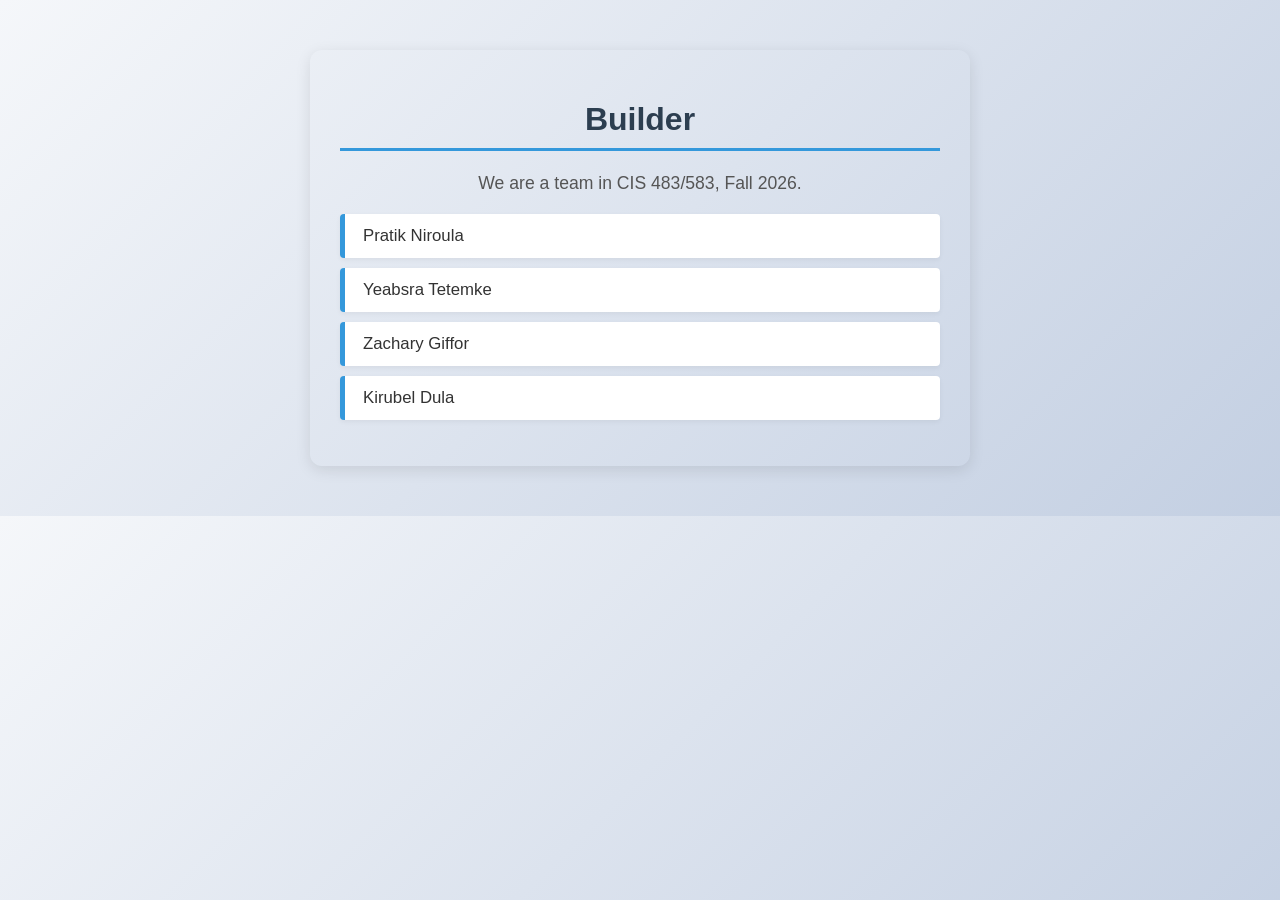
==== index.html @ ebfe2a48 "Add Zachary Gifford to the team page" ====
<!DOCTYPE html>
<html lang="en">
<head>
    <meta charset="UTF-8">
    <title>Builder Team Page</title>
    <style>
        body {
            font-family: Arial, sans-serif;
            background: linear-gradient(135deg, #f5f7fa, #c3cfe2);
            color: #333;
            max-width: 600px;
            margin: 50px auto;
            padding: 30px;
            border-radius: 12px;
            box-shadow: 0 4px 15px rgba(0, 0, 0, 0.1);
        }
        h1 {
            color: #2c3e50;
            text-align: center;
            border-bottom: 3px solid #3498db;
            padding-bottom: 10px;
        }
        p {
            text-align: center;
            font-size: 1.1em;
            color: #555;
        }
        ul {
            list-style-type: none;
            padding: 0;
            margin-top: 20px;
        }
        li {
            background-color: #ffffff;
            margin: 10px 0;
            padding: 12px 18px;
            border-left: 5px solid #3498db;
            border-radius: 4px;
            font-size: 1.05em;
            box-shadow: 0 2px 5px rgba(0,0,0,0.05);
            transition: transform 0.2s ease, background-color 0.2s ease;
        }
        li:hover {
            background-color: #e8f4fd;
            transform: translateX(5px);
        }
    </style>
</head>
<body>
    <h1>Builder</h1>
    <p>We are a team in CIS 483/583, Fall 2026.</p>
    <ul>
        <li>Pratik Niroula</li>
        <li>Yeabsra Tetemke</li>
        <li>Zachary Giffor</li>
        <li>Kirubel Dula</li>
    </ul>
</body>
</html>
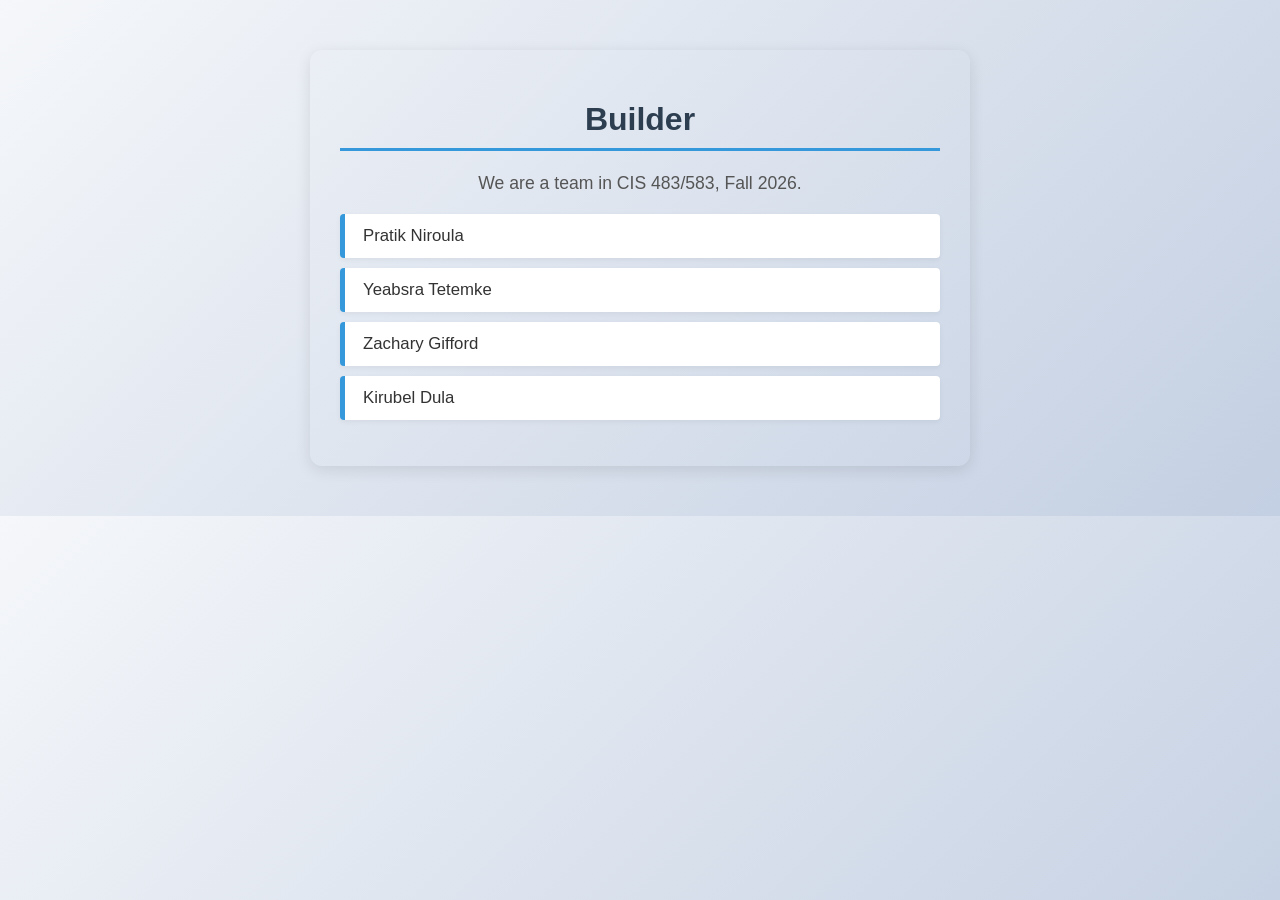
==== commit 857c98bc: "Add Zachary Gifford to the team page" ====
--- a/index.html
+++ b/index.html
@@ -52,7 +52,7 @@
     <ul>
         <li>Pratik Niroula</li>
         <li>Yeabsra Tetemke</li>
-        <li>Zachary Giffor</li>
+        <li>Zachary Gifford</li>
         <li>Kirubel Dula</li>
     </ul>
 </body>
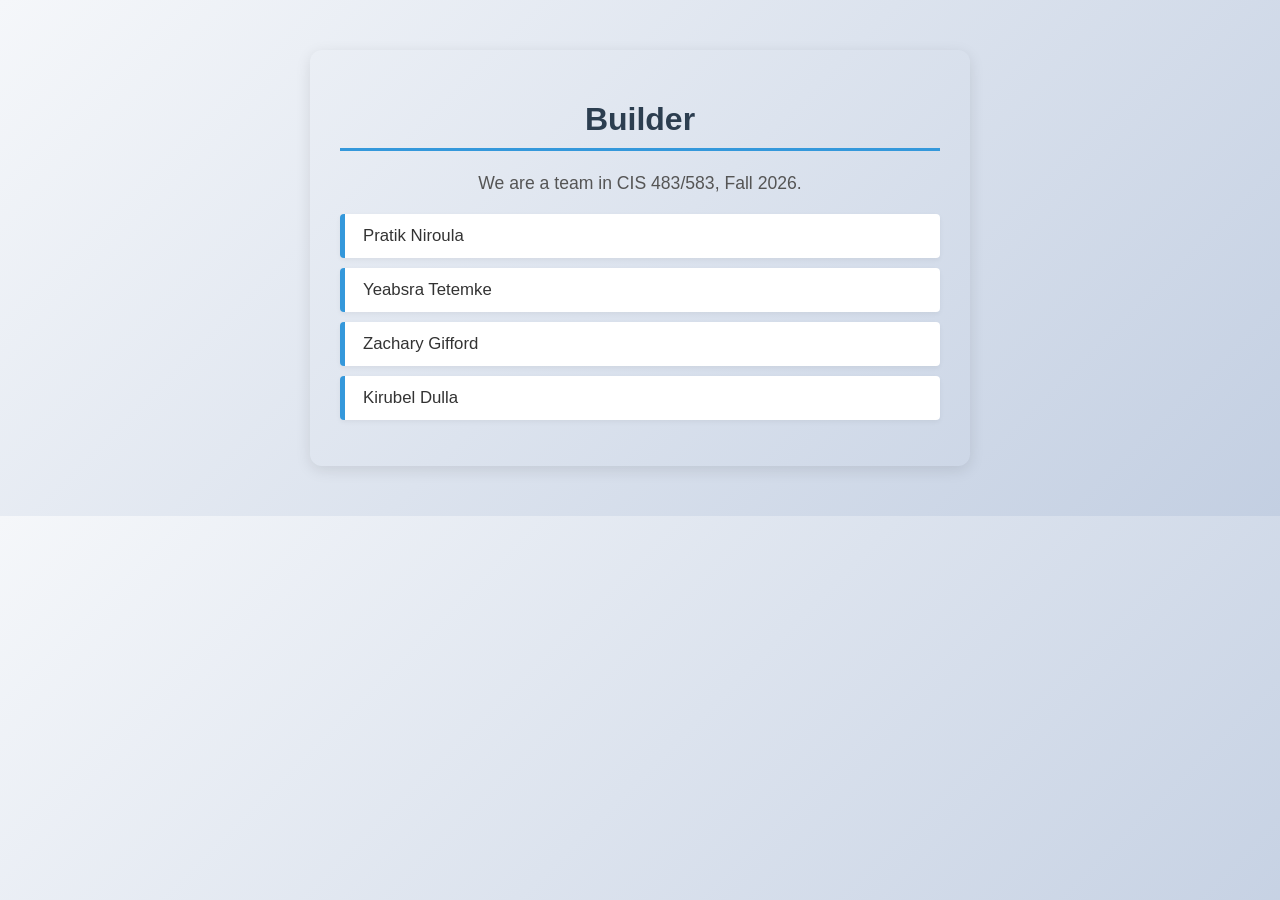
==== commit 53cdf358: "Fix team member name" ====
--- a/index.html
+++ b/index.html
@@ -53,7 +53,7 @@
         <li>Pratik Niroula</li>
         <li>Yeabsra Tetemke</li>
         <li>Zachary Gifford</li>
-        <li>Kirubel Dula</li>
+        <li>Kirubel Dulla</li>
     </ul>
 </body>
 </html>
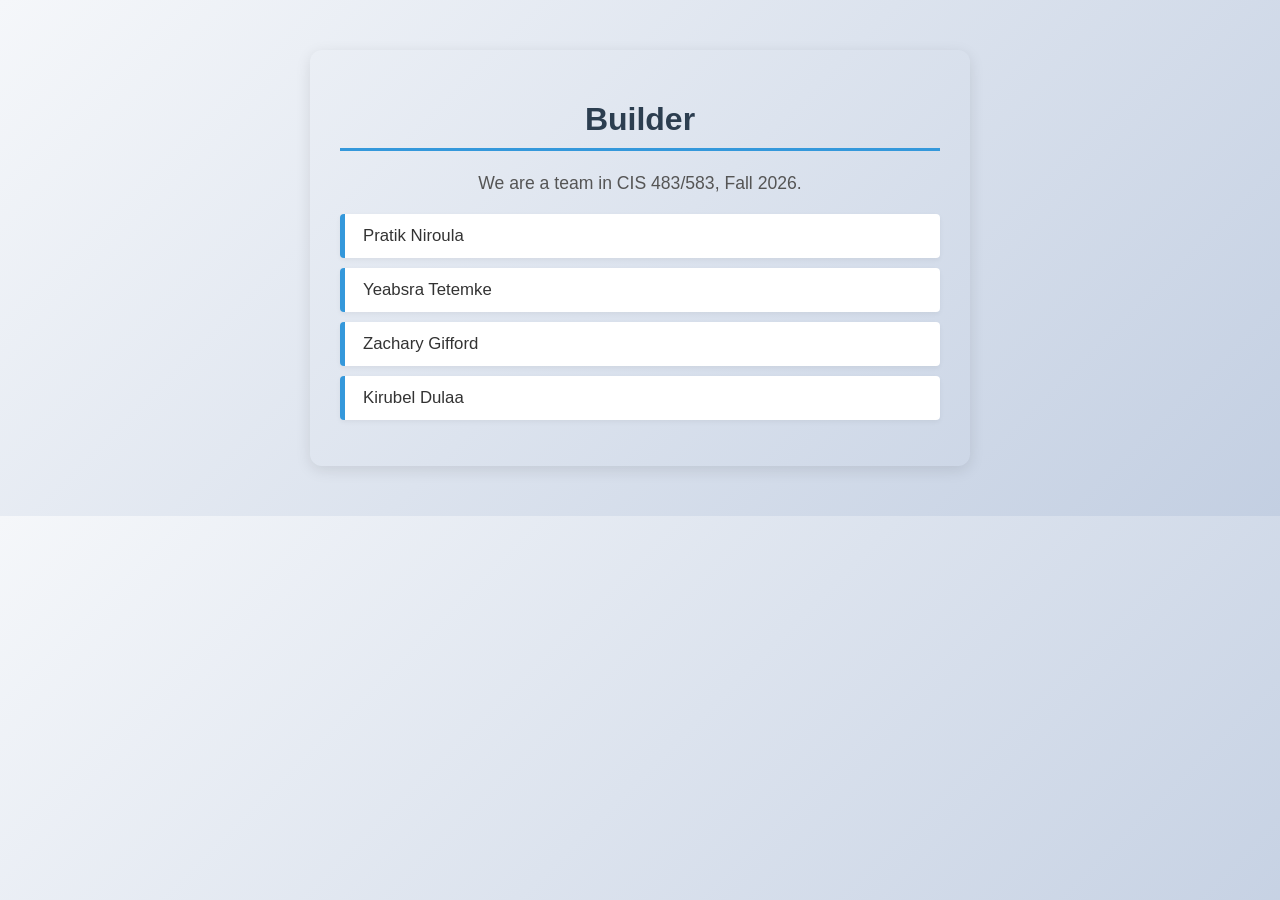
==== commit c7e6bbf8: "Merge remote main and update team page" ====
--- a/index.html
+++ b/index.html
@@ -53,7 +53,7 @@
         <li>Pratik Niroula</li>
         <li>Yeabsra Tetemke</li>
         <li>Zachary Gifford</li>
-        <li>Kirubel Dulla</li>
+        <li>Kirubel Dulaa</li>
     </ul>
 </body>
 </html>
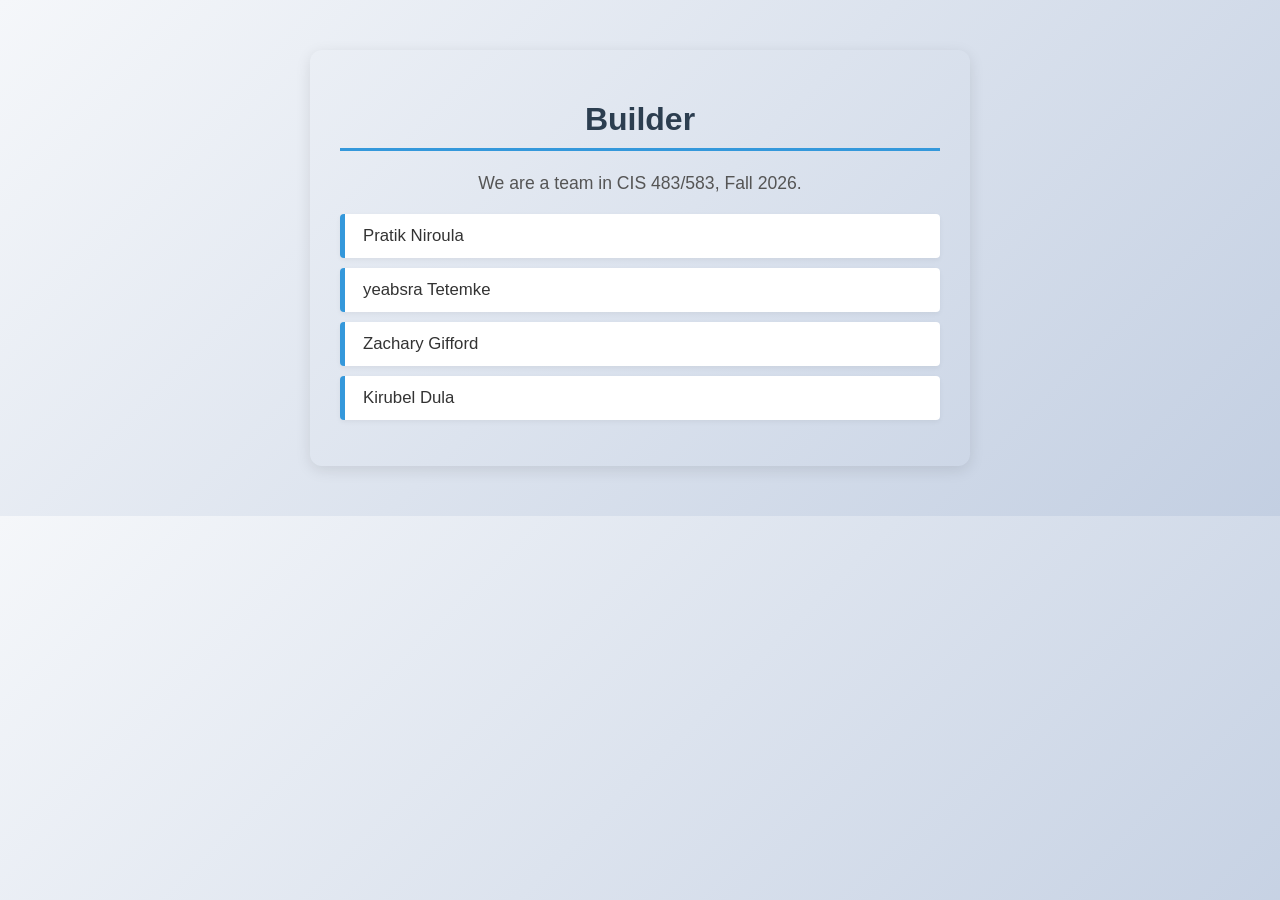
==== commit 6e502cd6: "add Yeabsra to the webpage" ====
--- a/index.html
+++ b/index.html
@@ -51,9 +51,9 @@
     <p>We are a team in CIS 483/583, Fall 2026.</p>
     <ul>
         <li>Pratik Niroula</li>
-        <li>Yeabsra Tetemke</li>
+        <li>yeabsra Tetemke</li>
         <li>Zachary Gifford</li>
-        <li>Kirubel Dulaa</li>
+        <li>Kirubel Dula</li>
     </ul>
 </body>
 </html>
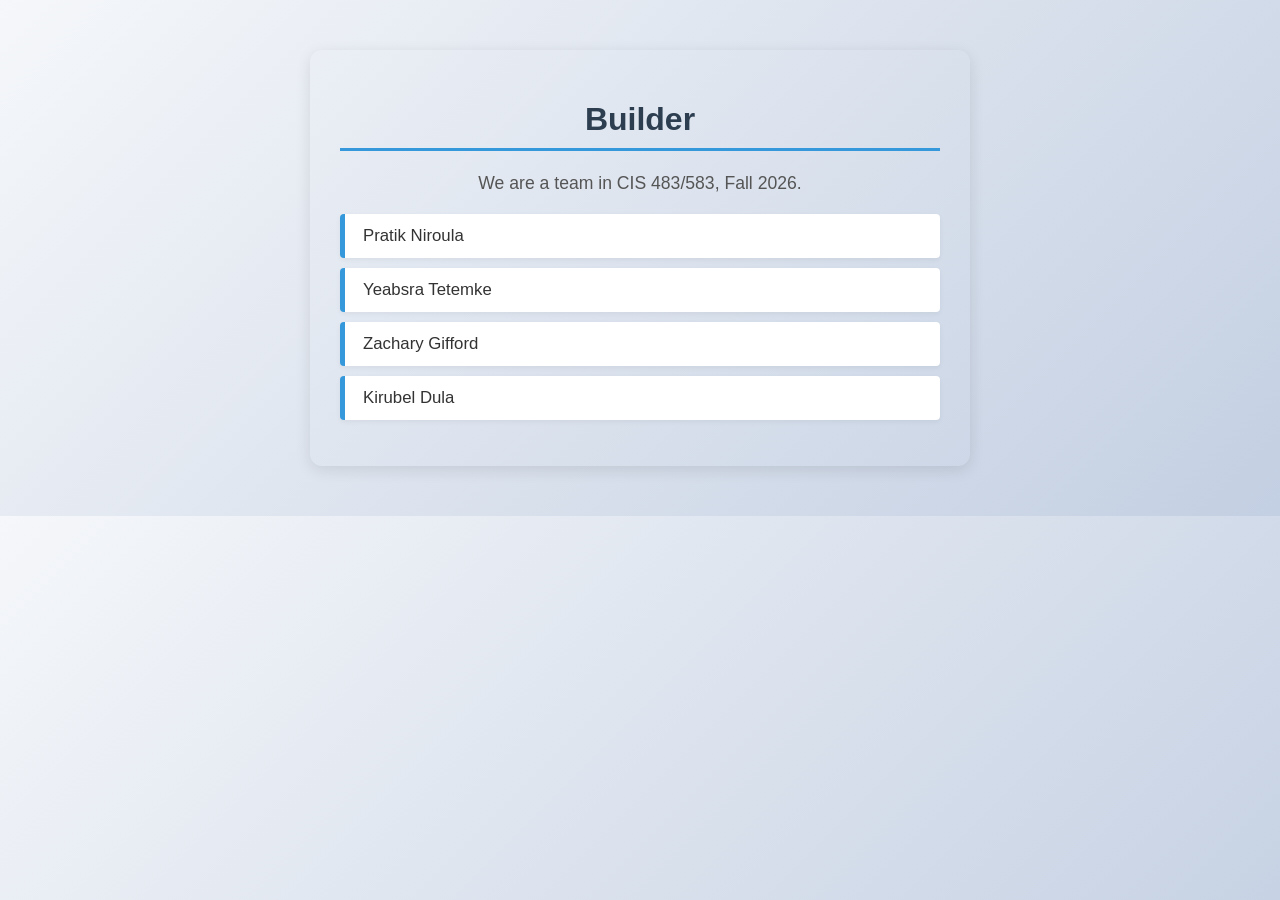
==== commit c1b66451: "add Kirubel Dula to the team page" ====
--- a/index.html
+++ b/index.html
@@ -51,7 +51,7 @@
     <p>We are a team in CIS 483/583, Fall 2026.</p>
     <ul>
         <li>Pratik Niroula</li>
-        <li>yeabsra Tetemke</li>
+        <li>Yeabsra Tetemke</li>
         <li>Zachary Gifford</li>
         <li>Kirubel Dula</li>
     </ul>
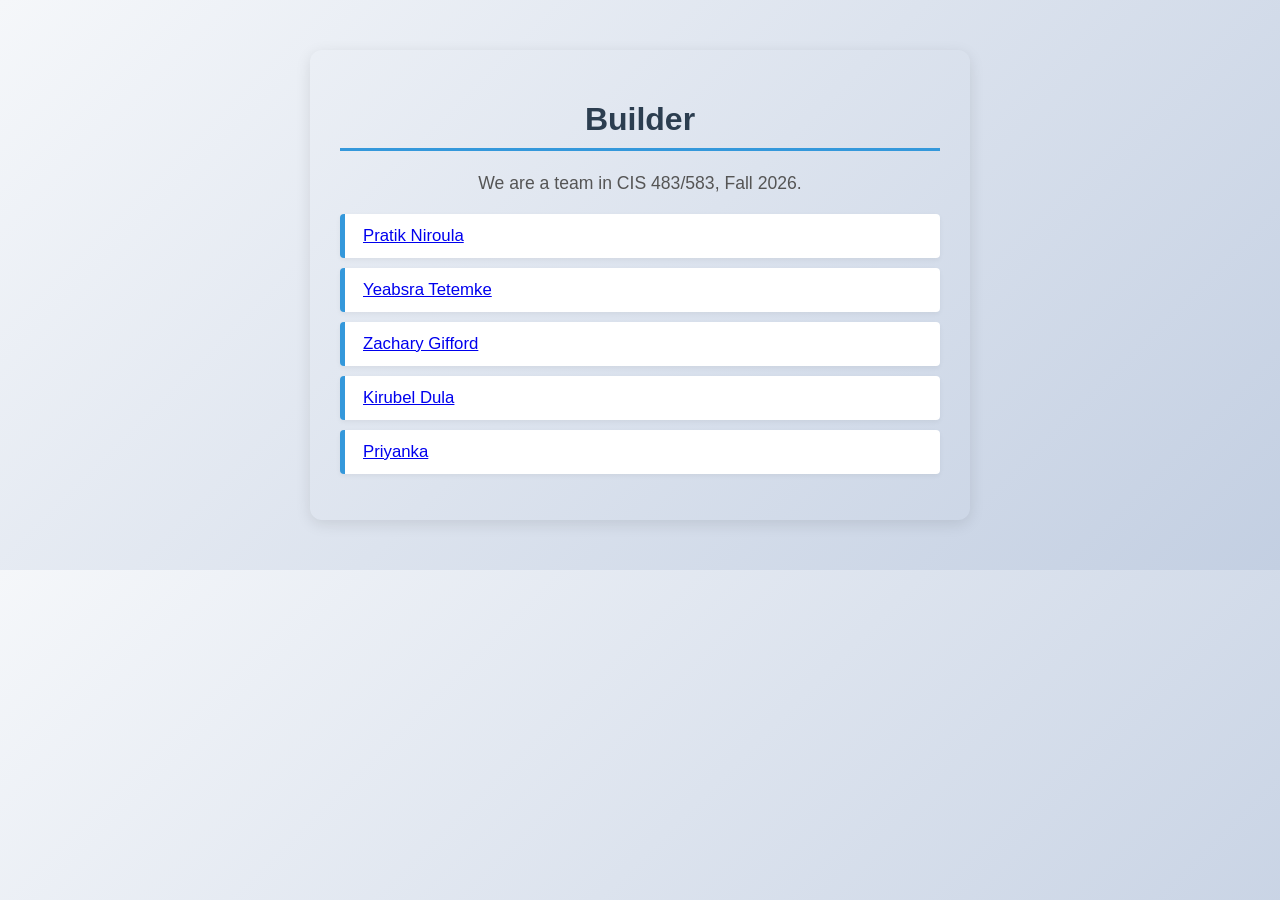
==== commit e1c30a0b: "Add Pratik profile, update team links, and enhance CSS styling" ====
--- a/index.html
+++ b/index.html
@@ -50,10 +50,11 @@
     <h1>Builder</h1>
     <p>We are a team in CIS 483/583, Fall 2026.</p>
     <ul>
-        <li>Pratik Niroula</li>
-        <li>Yeabsra Tetemke</li>
-        <li>Zachary Gifford</li>
-        <li>Kirubel Dula</li>
+        <li><a href="pratik-profile.html">Pratik Niroula</a></li>
+        <li><a href="Yeabsra's-profile.html">Yeabsra Tetemke</a></li>
+        <li><a href="profile.html">Zachary Gifford</a></li>
+        <li><a href="kirubel-profile.html">Kirubel Dula</a></li>
+        <li><a href="priyanka-profile.html">Priyanka</a></li>
     </ul>
 </body>
 </html>
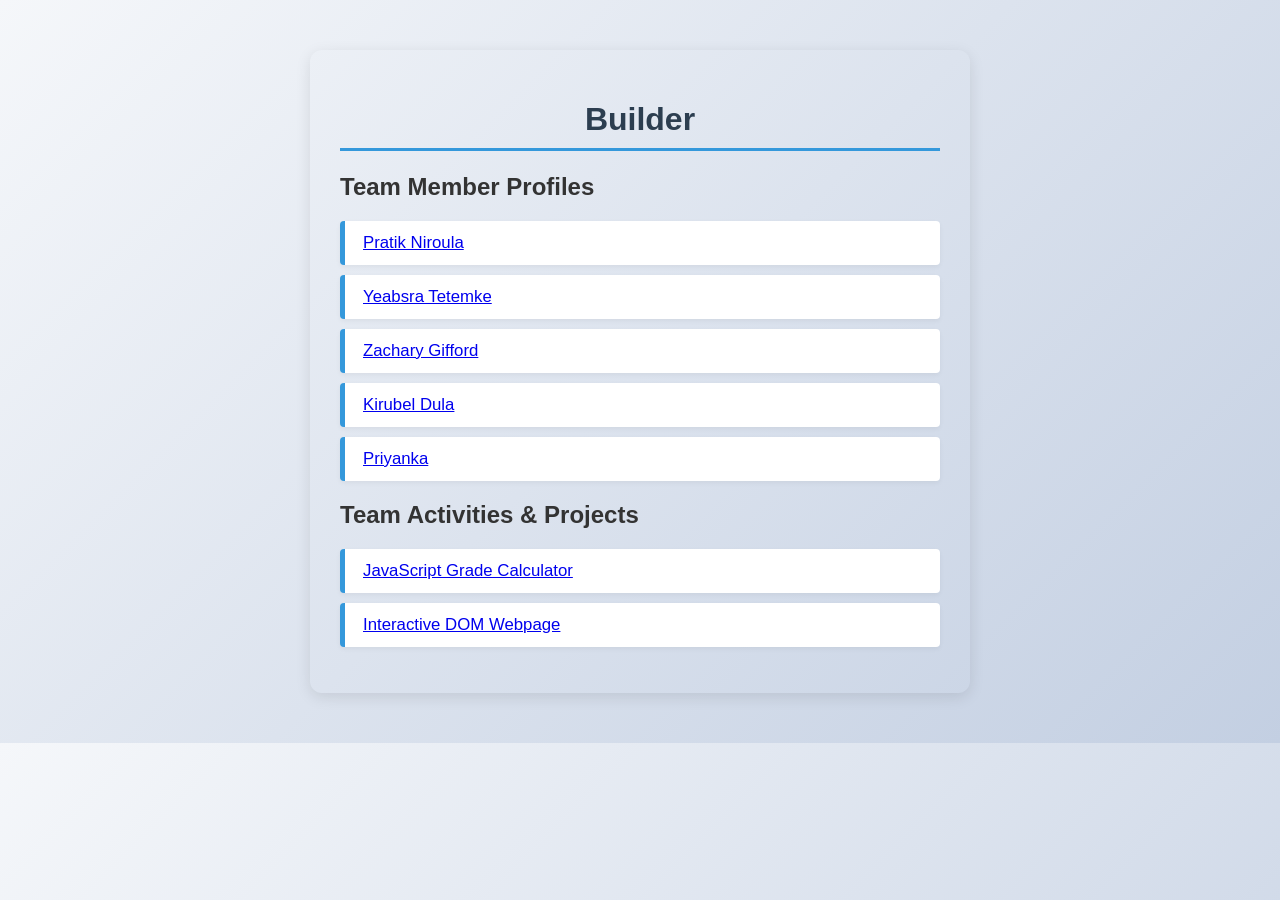
==== commit 177c71d8: "Add links to Grade Calculator and Interactive DOM activities on team page" ====
--- a/index.html
+++ b/index.html
@@ -48,7 +48,7 @@
 </head>
 <body>
     <h1>Builder</h1>
-    <p>We are a team in CIS 483/583, Fall 2026.</p>
+    <h2>Team Member Profiles</h2>
     <ul>
         <li><a href="pratik-profile.html">Pratik Niroula</a></li>
         <li><a href="Yeabsra's-profile.html">Yeabsra Tetemke</a></li>
@@ -56,5 +56,11 @@
         <li><a href="kirubel-profile.html">Kirubel Dula</a></li>
         <li><a href="priyanka-profile.html">Priyanka</a></li>
     </ul>
+
+    <h2>Team Activities &amp; Projects</h2>
+    <ul>
+        <li><a href="JavaScriptFirstProgram/index.html">JavaScript Grade Calculator</a></li>
+        <li><a href="InteractiveDOM/index.html">Interactive DOM Webpage</a></li>
+    </ul>
 </body>
 </html>
